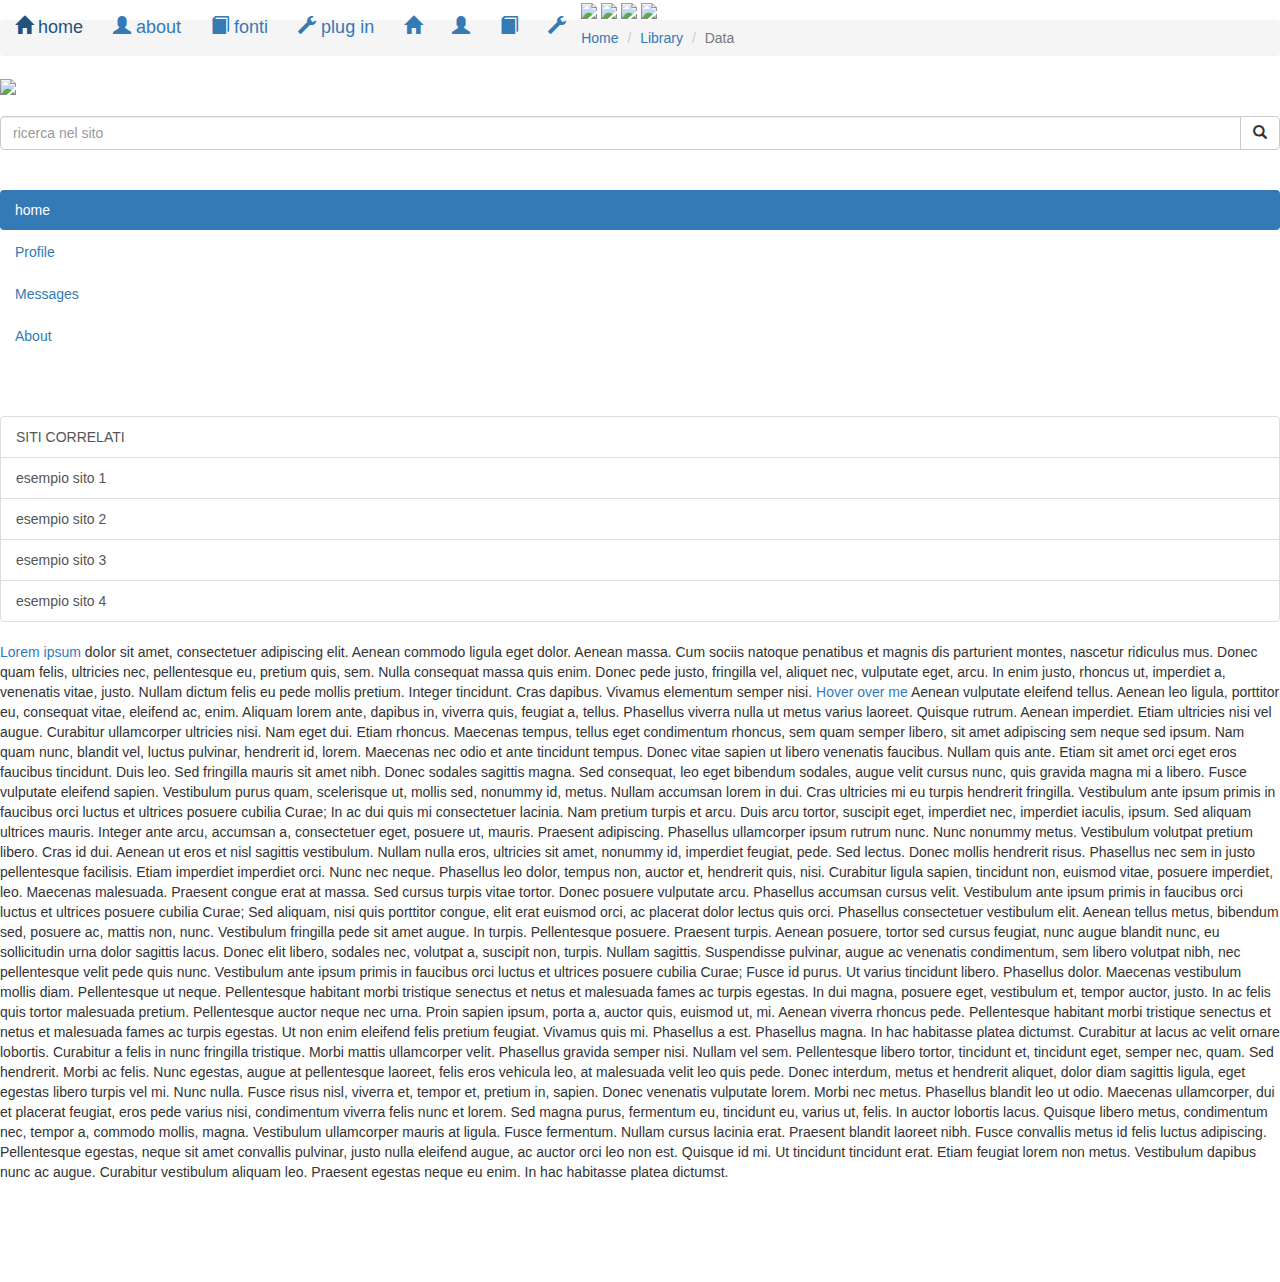
==== index.html @ 27c3dde7 "Create index.html" ====
<!DOCTYPE html>
<html lang="it"> <!--lingua impostata italiano-->
	<head>
		<meta charset="utf-8">
		<meta http-equiv="X-UA-Compatible" content="IE=edge">
		<meta name="viewport" content="width=device-width, initial-scale=1">
		<title>!!!inserire titolo!!!</title>

		<!-- Bootstrap -->
		<!--<link href="css/bootstrap.min.css" rel="stylesheet">-->
		
		  <link rel="stylesheet" href="http://maxcdn.bootstrapcdn.com/bootstrap/3.3.6/css/bootstrap.min.css">
  <script src="https://ajax.googleapis.com/ajax/libs/jquery/1.12.2/jquery.min.js"></script>
  <script src="http://maxcdn.bootstrapcdn.com/bootstrap/3.3.6/js/bootstrap.min.js"></script>
		
		
		<!--inserisco un nuovo foglio css creato da me-->
		<link href="css/nuovo_css.css" rel="stylesheet">
		
		<!--inserisco un nuovo fogio js creato da me-->
		<script type="text/javascript" src="js/nuovo_js.js"></script>

		<!-- HTML5 Shim and Respond.js IE8 support of HTML5 elements and media queries -->
		<!-- WARNING: Respond.js non funziona se guardate la pagina attraverso file:// -->
		<!--[if lt IE 9]>
		<script src="https://oss.maxcdn.com/libs/html5shiv/3.7.0/html5shiv.js"></script>
		<script src="https://oss.maxcdn.com/libs/respond.js/1.4.2/respond.min.js"></script>
		<![endif]-->
	</head>
	
	<body> <!-- onscroll="rendi_trasparente_navbar ()" !!!!!!!!!!!!!!!!!!!!!FUNZIONE DA CONTROLLARE!!!!!!!!!!!!!!!!!!!!!!!!!!--> 
		
		<!--INIZIO DEL DIV CENTRALE (div_principale)-->
		<div class="div_principale">
				
			<div class="barra_navigazione" >
				<a class="navbar-brand" href="index.html"><span class="glyphicon glyphicon-home"></span> home </a> <!-- //ho inserito all' inizio della navbar l' icona home, ho lasciato il tag <a> per linkare la home page su quel tasto//-->
				<a class="navbar-brand" href="index.html"><span class="glyphicon glyphicon-user"></span> about </a> <!-- //ho inserito all' inizio della navbar l' icona home, ho lasciato il tag <a> per linkare la home page su quel tasto//-->
				<a class="navbar-brand" href="index.html"><span class="glyphicon glyphicon-book"></span> fonti </a> <!-- //ho inserito all' inizio della navbar l' icona home, ho lasciato il tag <a> per linkare la home page su quel tasto//-->						
				<a class="navbar-brand" href="index.html"><span class="glyphicon glyphicon-wrench"></span> plug in </a>
			</div>

			<div class="barra_navigazione_mobile">
				<a class="navbar-brand" href="index.html"><span class="glyphicon glyphicon-home"></span>  </a> <!-- //ho inserito all' inizio della navbar l' icona home, ho lasciato il tag <a> per linkare la home page su quel tasto//-->
				<a class="navbar-brand" href="index.html"><span class="glyphicon glyphicon-user"></span>  </a> <!-- //ho inserito all' inizio della navbar l' icona home, ho lasciato il tag <a> per linkare la home page su quel tasto//-->
				<a class="navbar-brand" href="index.html"><span class="glyphicon glyphicon-book"></span>  </a> <!-- //ho inserito all' inizio della navbar l' icona home, ho lasciato il tag <a> per linkare la home page su quel tasto//-->						
				<a class="navbar-brand" href="index.html"><span class="glyphicon glyphicon-wrench"></span>  </a>
			</div>	
			
		
		
		
		
						
			<!--slider di foto che funge da copertina del sito-->		
			<div class="slider" id="slider">
				<img src="media/photo/foto_slider_1.jpg"/>
				<img src="media/photo/foto_slider_2.jpg"/>
				<img src="media/photo/foto_slider_3.jpg"/>
				<img src="media/photo/foto_slider_4.jpg"/>
			</div>
			<!--fine slider-->
		
		
			<!--"briciole di pane", indicano il percorso della pagina si cui si è-->
			<ol class="breadcrumb">
				<li><a href="#">Home</a></li>
				<li><a href="#">Library</a></li>
				<li class="active">Data</li>
			</ol>
		
		
		
			<!--inizio menù verticale-->
			<div class="div_menu_verticale" id="js:div_menu_verticale">
			
			
				<!--icona del menù che viene vista solo in mobile-->
				<div class="icona_menu_verticale_mobile">
					<a href="#"><img src="media/photo/mobile_menu_icon.png" id="js:mobile_menu_icon" OnClick="javascript:mostra_menu_verticale_mobile()"></a>
				</div>
				
				
				
				
							
				<!--inizio vero e proprio del menù verticale, è stato diviso con un sottodiv rispetto al div_menu_verticale per poter farlo sparire in mobile, per farlo riapparire cliccando l' icona del menù-->
				<div class="menu_verticale_mobile"  id="js:menu_verticale"> <!--fornisco un id per poter far sparire/apparire tutto il menù con javascript-->
					
					<ul class="nav nav-pills nav-stacked">
					
						
						<br>
						<!--inizio del box di ricerca interna al sito-->
						<form action="http://search.freefind.com/find.html" method="get" accept-charset="utf-8" target="_self">
							<input type="hidden" name="si" value="62781425">
							<input type="hidden" name="pid" value="r">
							<input type="hidden" name="n" value="0">
							<input type="hidden" name="_charset_" value="">
							<input type="hidden" name="bcd" value="&#247;">		
							<!--label di testo con pulsante incorporato-->
							<div class="input-group">
									<input type="text" class="form-control" name="query" placeholder="ricerca nel sito">
									<span class="input-group-btn">
										<button class="btn btn-default" type="submit"><span class="glyphicon glyphicon-search"></span></button>
									</span>
							</div>
						</form>
						<!-- fine del box di ricerca interna al sito -->
						
						<br>
						<br>
						
						<li class="active"><a href="index.html">home</a></li>
						<li><a href="#">Profile</a></li>
						<li><a href="#">Messages</a></li>
						<li><a href="#">About</a></li>
					</ul>
				</div>
				
				<br>
				<br>
				<br>
				
				
				
				
				
				
				<div class="list-group">
					<a class="list-group-item">SITI CORRELATI</a>
					<a href="#" class="list-group-item">esempio sito 1</a>
					<a href="#" class="list-group-item">esempio sito 2</a>
					<a href="#" class="list-group-item">esempio sito 3</a>
					<a href="#" class="list-group-item">esempio sito 4</a>
				</div>
				
				
				
				
				
				
				
				
				
				
			</div>
			
		
		
		
		
		
		
			<div class="div_testo" id="js:div_testo">
				  <a href="#" data-toggle="popover" title="Lorem ipsum" data-content="'Significato'" data-placement="top">Lorem ipsum </a> dolor sit amet, consectetuer adipiscing elit. Aenean commodo ligula eget dolor. Aenean massa. Cum sociis natoque penatibus et magnis dis parturient montes, nascetur ridiculus mus. Donec quam felis, ultricies nec, pellentesque eu, pretium quis, sem. Nulla consequat massa quis enim. Donec pede justo, fringilla vel, aliquet nec, vulputate eget, arcu. In enim justo, rhoncus ut, imperdiet a, venenatis vitae, justo. Nullam dictum felis eu pede mollis pretium. Integer tincidunt. Cras dapibus. Vivamus elementum semper nisi. <a href="#" data-toggle="tooltip" title="Some tooltip text!">Hover over me</a> Aenean vulputate eleifend tellus. Aenean leo ligula, porttitor eu, consequat vitae, eleifend ac, enim. Aliquam lorem ante, dapibus in, viverra quis, feugiat a, tellus. Phasellus viverra nulla ut metus varius laoreet. Quisque rutrum. Aenean imperdiet. Etiam ultricies nisi vel augue. Curabitur ullamcorper ultricies nisi. Nam eget dui. Etiam rhoncus. Maecenas tempus, tellus eget condimentum rhoncus, sem quam semper libero, sit amet adipiscing sem neque sed ipsum. Nam quam nunc, blandit vel, luctus pulvinar, hendrerit id, lorem. Maecenas nec odio et ante tincidunt tempus. Donec vitae sapien ut libero venenatis faucibus. Nullam quis ante. Etiam sit amet orci eget eros faucibus tincidunt. Duis leo. Sed fringilla mauris sit amet nibh. Donec sodales sagittis magna. Sed consequat, leo eget bibendum sodales, augue velit cursus nunc, quis gravida magna mi a libero. Fusce vulputate eleifend sapien. Vestibulum purus quam, scelerisque ut, mollis sed, nonummy id, metus. Nullam accumsan lorem in dui. Cras ultricies mi eu turpis hendrerit fringilla. Vestibulum ante ipsum primis in faucibus orci luctus et ultrices posuere cubilia Curae; In ac dui quis mi consectetuer lacinia. Nam pretium turpis et arcu. Duis arcu tortor, suscipit eget, imperdiet nec, imperdiet iaculis, ipsum. Sed aliquam ultrices mauris. Integer ante arcu, accumsan a, consectetuer eget, posuere ut, mauris. Praesent adipiscing. Phasellus ullamcorper ipsum rutrum nunc. Nunc nonummy metus. Vestibulum volutpat pretium libero. Cras id dui. Aenean ut eros et nisl sagittis vestibulum. Nullam nulla eros, ultricies sit amet, nonummy id, imperdiet feugiat, pede. Sed lectus. Donec mollis hendrerit risus. Phasellus nec sem in justo pellentesque facilisis. Etiam imperdiet imperdiet orci. Nunc nec neque. Phasellus leo dolor, tempus non, auctor et, hendrerit quis, nisi. Curabitur ligula sapien, tincidunt non, euismod vitae, posuere imperdiet, leo. Maecenas malesuada. Praesent congue erat at massa. Sed cursus turpis vitae tortor. Donec posuere vulputate arcu. Phasellus accumsan cursus velit. Vestibulum ante ipsum primis in faucibus orci luctus et ultrices posuere cubilia Curae; Sed aliquam, nisi quis porttitor congue, elit erat euismod orci, ac placerat dolor lectus quis orci. Phasellus consectetuer vestibulum elit. Aenean tellus metus, bibendum sed, posuere ac, mattis non, nunc. Vestibulum fringilla pede sit amet augue. In turpis. Pellentesque posuere. Praesent turpis. Aenean posuere, tortor sed cursus feugiat, nunc augue blandit nunc, eu sollicitudin urna dolor sagittis lacus. Donec elit libero, sodales nec, volutpat a, suscipit non, turpis. Nullam sagittis. Suspendisse pulvinar, augue ac venenatis condimentum, sem libero volutpat nibh, nec pellentesque velit pede quis nunc. Vestibulum ante ipsum primis in faucibus orci luctus et ultrices posuere cubilia Curae; Fusce id purus. Ut varius tincidunt libero. Phasellus dolor. Maecenas vestibulum mollis diam. Pellentesque ut neque. Pellentesque habitant morbi tristique senectus et netus et malesuada fames ac turpis egestas. In dui magna, posuere eget, vestibulum et, tempor auctor, justo. In ac felis quis tortor malesuada pretium. Pellentesque auctor neque nec urna. Proin sapien ipsum, porta a, auctor quis, euismod ut, mi. Aenean viverra rhoncus pede. Pellentesque habitant morbi tristique senectus et netus et malesuada fames ac turpis egestas. Ut non enim eleifend felis pretium feugiat. Vivamus quis mi. Phasellus a est. Phasellus magna. In hac habitasse platea dictumst. Curabitur at lacus ac velit ornare lobortis. Curabitur a felis in nunc fringilla tristique. Morbi mattis ullamcorper velit. Phasellus gravida semper nisi. Nullam vel sem. Pellentesque libero tortor, tincidunt et, tincidunt eget, semper nec, quam. Sed hendrerit. Morbi ac felis. Nunc egestas, augue at pellentesque laoreet, felis eros vehicula leo, at malesuada velit leo quis pede. Donec interdum, metus et hendrerit aliquet, dolor diam sagittis ligula, eget egestas libero turpis vel mi. Nunc nulla. Fusce risus nisl, viverra et, tempor et, pretium in, sapien. Donec venenatis vulputate lorem. Morbi nec metus. Phasellus blandit leo ut odio. Maecenas ullamcorper, dui et placerat feugiat, eros pede varius nisi, condimentum viverra felis nunc et lorem. Sed magna purus, fermentum eu, tincidunt eu, varius ut, felis. In auctor lobortis lacus. Quisque libero metus, condimentum nec, tempor a, commodo mollis, magna. Vestibulum ullamcorper mauris at ligula. Fusce fermentum. Nullam cursus lacinia erat. Praesent blandit laoreet nibh. Fusce convallis metus id felis luctus adipiscing. Pellentesque egestas, neque sit amet convallis pulvinar, justo nulla eleifend augue, ac auctor orci leo non est. Quisque id mi. Ut tincidunt tincidunt erat. Etiam feugiat lorem non metus. Vestibulum dapibus nunc ac augue. Curabitur vestibulum aliquam leo. Praesent egestas neque eu enim. In hac habitasse platea dictumst. 
			
			
			
			
			
			
			
			
			</div>
			<br>
			<br>
			<br>
			<br>
			<br>
			
		
			<div class="div_interno_acapo"></div>

		
		
	
		</div>

		

		
		
		<script>
			$(document).ready(function(){
				$('[data-toggle="tooltip"]').tooltip();
			});
			$(function () {
				$('[data-toggle="popover"]').popover()
			})
		</script>	
		<!-- jQuery (necessario per i plugin Javascript di Bootstrap) -->
		<script src="https://ajax.googleapis.com/ajax/libs/jquery/1.12.2/jquery.min.js"></script>
		<!-- Includi tutti i plugin compilati (sotto), o includi solo i file individuali necessari -->
		<script src="js/bootstrap.min.js"></script>
		
	</body>
</html>
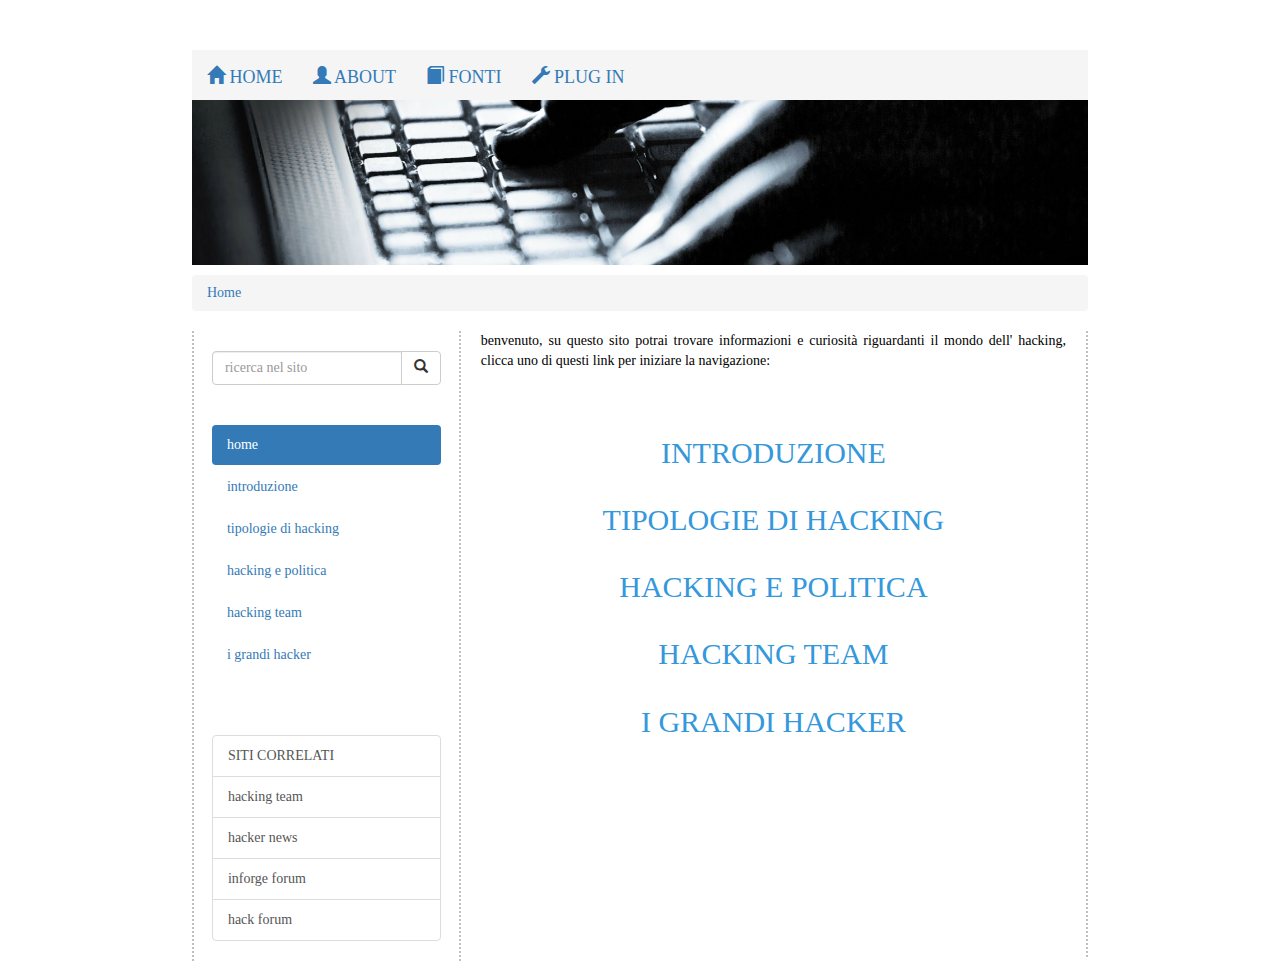
==== commit 5d975100: "Add files via upload" ====
--- a/index.html
+++ b/index.html
@@ -1,198 +1,232 @@
-<!DOCTYPE html>
-<html lang="it"> <!--lingua impostata italiano-->
-	<head>
-		<meta charset="utf-8">
-		<meta http-equiv="X-UA-Compatible" content="IE=edge">
-		<meta name="viewport" content="width=device-width, initial-scale=1">
-		<title>!!!inserire titolo!!!</title>
-
-		<!-- Bootstrap -->
-		<!--<link href="css/bootstrap.min.css" rel="stylesheet">-->
-		
-		  <link rel="stylesheet" href="http://maxcdn.bootstrapcdn.com/bootstrap/3.3.6/css/bootstrap.min.css">
-  <script src="https://ajax.googleapis.com/ajax/libs/jquery/1.12.2/jquery.min.js"></script>
-  <script src="http://maxcdn.bootstrapcdn.com/bootstrap/3.3.6/js/bootstrap.min.js"></script>
-		
-		
-		<!--inserisco un nuovo foglio css creato da me-->
-		<link href="css/nuovo_css.css" rel="stylesheet">
-		
-		<!--inserisco un nuovo fogio js creato da me-->
-		<script type="text/javascript" src="js/nuovo_js.js"></script>
-
-		<!-- HTML5 Shim and Respond.js IE8 support of HTML5 elements and media queries -->
-		<!-- WARNING: Respond.js non funziona se guardate la pagina attraverso file:// -->
-		<!--[if lt IE 9]>
-		<script src="https://oss.maxcdn.com/libs/html5shiv/3.7.0/html5shiv.js"></script>
-		<script src="https://oss.maxcdn.com/libs/respond.js/1.4.2/respond.min.js"></script>
-		<![endif]-->
-	</head>
-	
-	<body> <!-- onscroll="rendi_trasparente_navbar ()" !!!!!!!!!!!!!!!!!!!!!FUNZIONE DA CONTROLLARE!!!!!!!!!!!!!!!!!!!!!!!!!!--> 
-		
-		<!--INIZIO DEL DIV CENTRALE (div_principale)-->
-		<div class="div_principale">
-				
-			<div class="barra_navigazione" >
-				<a class="navbar-brand" href="index.html"><span class="glyphicon glyphicon-home"></span> home </a> <!-- //ho inserito all' inizio della navbar l' icona home, ho lasciato il tag <a> per linkare la home page su quel tasto//-->
-				<a class="navbar-brand" href="index.html"><span class="glyphicon glyphicon-user"></span> about </a> <!-- //ho inserito all' inizio della navbar l' icona home, ho lasciato il tag <a> per linkare la home page su quel tasto//-->
-				<a class="navbar-brand" href="index.html"><span class="glyphicon glyphicon-book"></span> fonti </a> <!-- //ho inserito all' inizio della navbar l' icona home, ho lasciato il tag <a> per linkare la home page su quel tasto//-->						
-				<a class="navbar-brand" href="index.html"><span class="glyphicon glyphicon-wrench"></span> plug in </a>
-			</div>
-
-			<div class="barra_navigazione_mobile">
-				<a class="navbar-brand" href="index.html"><span class="glyphicon glyphicon-home"></span>  </a> <!-- //ho inserito all' inizio della navbar l' icona home, ho lasciato il tag <a> per linkare la home page su quel tasto//-->
-				<a class="navbar-brand" href="index.html"><span class="glyphicon glyphicon-user"></span>  </a> <!-- //ho inserito all' inizio della navbar l' icona home, ho lasciato il tag <a> per linkare la home page su quel tasto//-->
-				<a class="navbar-brand" href="index.html"><span class="glyphicon glyphicon-book"></span>  </a> <!-- //ho inserito all' inizio della navbar l' icona home, ho lasciato il tag <a> per linkare la home page su quel tasto//-->						
-				<a class="navbar-brand" href="index.html"><span class="glyphicon glyphicon-wrench"></span>  </a>
-			</div>	
-			
-		
-		
-		
-		
-						
-			<!--slider di foto che funge da copertina del sito-->		
-			<div class="slider" id="slider">
-				<img src="media/photo/foto_slider_1.jpg"/>
-				<img src="media/photo/foto_slider_2.jpg"/>
-				<img src="media/photo/foto_slider_3.jpg"/>
-				<img src="media/photo/foto_slider_4.jpg"/>
-			</div>
-			<!--fine slider-->
-		
-		
-			<!--"briciole di pane", indicano il percorso della pagina si cui si è-->
-			<ol class="breadcrumb">
-				<li><a href="#">Home</a></li>
-				<li><a href="#">Library</a></li>
-				<li class="active">Data</li>
-			</ol>
-		
-		
-		
-			<!--inizio menù verticale-->
-			<div class="div_menu_verticale" id="js:div_menu_verticale">
-			
-			
-				<!--icona del menù che viene vista solo in mobile-->
-				<div class="icona_menu_verticale_mobile">
-					<a href="#"><img src="media/photo/mobile_menu_icon.png" id="js:mobile_menu_icon" OnClick="javascript:mostra_menu_verticale_mobile()"></a>
-				</div>
-				
-				
-				
-				
-							
-				<!--inizio vero e proprio del menù verticale, è stato diviso con un sottodiv rispetto al div_menu_verticale per poter farlo sparire in mobile, per farlo riapparire cliccando l' icona del menù-->
-				<div class="menu_verticale_mobile"  id="js:menu_verticale"> <!--fornisco un id per poter far sparire/apparire tutto il menù con javascript-->
-					
-					<ul class="nav nav-pills nav-stacked">
-					
-						
-						<br>
-						<!--inizio del box di ricerca interna al sito-->
-						<form action="http://search.freefind.com/find.html" method="get" accept-charset="utf-8" target="_self">
-							<input type="hidden" name="si" value="62781425">
-							<input type="hidden" name="pid" value="r">
-							<input type="hidden" name="n" value="0">
-							<input type="hidden" name="_charset_" value="">
-							<input type="hidden" name="bcd" value="&#247;">		
-							<!--label di testo con pulsante incorporato-->
-							<div class="input-group">
-									<input type="text" class="form-control" name="query" placeholder="ricerca nel sito">
-									<span class="input-group-btn">
-										<button class="btn btn-default" type="submit"><span class="glyphicon glyphicon-search"></span></button>
-									</span>
-							</div>
-						</form>
-						<!-- fine del box di ricerca interna al sito -->
-						
-						<br>
-						<br>
-						
-						<li class="active"><a href="index.html">home</a></li>
-						<li><a href="#">Profile</a></li>
-						<li><a href="#">Messages</a></li>
-						<li><a href="#">About</a></li>
-					</ul>
-				</div>
-				
-				<br>
-				<br>
-				<br>
-				
-				
-				
-				
-				
-				
-				<div class="list-group">
-					<a class="list-group-item">SITI CORRELATI</a>
-					<a href="#" class="list-group-item">esempio sito 1</a>
-					<a href="#" class="list-group-item">esempio sito 2</a>
-					<a href="#" class="list-group-item">esempio sito 3</a>
-					<a href="#" class="list-group-item">esempio sito 4</a>
-				</div>
-				
-				
-				
-				
-				
-				
-				
-				
-				
-				
-			</div>
-			
-		
-		
-		
-		
-		
-		
-			<div class="div_testo" id="js:div_testo">
-				  <a href="#" data-toggle="popover" title="Lorem ipsum" data-content="'Significato'" data-placement="top">Lorem ipsum </a> dolor sit amet, consectetuer adipiscing elit. Aenean commodo ligula eget dolor. Aenean massa. Cum sociis natoque penatibus et magnis dis parturient montes, nascetur ridiculus mus. Donec quam felis, ultricies nec, pellentesque eu, pretium quis, sem. Nulla consequat massa quis enim. Donec pede justo, fringilla vel, aliquet nec, vulputate eget, arcu. In enim justo, rhoncus ut, imperdiet a, venenatis vitae, justo. Nullam dictum felis eu pede mollis pretium. Integer tincidunt. Cras dapibus. Vivamus elementum semper nisi. <a href="#" data-toggle="tooltip" title="Some tooltip text!">Hover over me</a> Aenean vulputate eleifend tellus. Aenean leo ligula, porttitor eu, consequat vitae, eleifend ac, enim. Aliquam lorem ante, dapibus in, viverra quis, feugiat a, tellus. Phasellus viverra nulla ut metus varius laoreet. Quisque rutrum. Aenean imperdiet. Etiam ultricies nisi vel augue. Curabitur ullamcorper ultricies nisi. Nam eget dui. Etiam rhoncus. Maecenas tempus, tellus eget condimentum rhoncus, sem quam semper libero, sit amet adipiscing sem neque sed ipsum. Nam quam nunc, blandit vel, luctus pulvinar, hendrerit id, lorem. Maecenas nec odio et ante tincidunt tempus. Donec vitae sapien ut libero venenatis faucibus. Nullam quis ante. Etiam sit amet orci eget eros faucibus tincidunt. Duis leo. Sed fringilla mauris sit amet nibh. Donec sodales sagittis magna. Sed consequat, leo eget bibendum sodales, augue velit cursus nunc, quis gravida magna mi a libero. Fusce vulputate eleifend sapien. Vestibulum purus quam, scelerisque ut, mollis sed, nonummy id, metus. Nullam accumsan lorem in dui. Cras ultricies mi eu turpis hendrerit fringilla. Vestibulum ante ipsum primis in faucibus orci luctus et ultrices posuere cubilia Curae; In ac dui quis mi consectetuer lacinia. Nam pretium turpis et arcu. Duis arcu tortor, suscipit eget, imperdiet nec, imperdiet iaculis, ipsum. Sed aliquam ultrices mauris. Integer ante arcu, accumsan a, consectetuer eget, posuere ut, mauris. Praesent adipiscing. Phasellus ullamcorper ipsum rutrum nunc. Nunc nonummy metus. Vestibulum volutpat pretium libero. Cras id dui. Aenean ut eros et nisl sagittis vestibulum. Nullam nulla eros, ultricies sit amet, nonummy id, imperdiet feugiat, pede. Sed lectus. Donec mollis hendrerit risus. Phasellus nec sem in justo pellentesque facilisis. Etiam imperdiet imperdiet orci. Nunc nec neque. Phasellus leo dolor, tempus non, auctor et, hendrerit quis, nisi. Curabitur ligula sapien, tincidunt non, euismod vitae, posuere imperdiet, leo. Maecenas malesuada. Praesent congue erat at massa. Sed cursus turpis vitae tortor. Donec posuere vulputate arcu. Phasellus accumsan cursus velit. Vestibulum ante ipsum primis in faucibus orci luctus et ultrices posuere cubilia Curae; Sed aliquam, nisi quis porttitor congue, elit erat euismod orci, ac placerat dolor lectus quis orci. Phasellus consectetuer vestibulum elit. Aenean tellus metus, bibendum sed, posuere ac, mattis non, nunc. Vestibulum fringilla pede sit amet augue. In turpis. Pellentesque posuere. Praesent turpis. Aenean posuere, tortor sed cursus feugiat, nunc augue blandit nunc, eu sollicitudin urna dolor sagittis lacus. Donec elit libero, sodales nec, volutpat a, suscipit non, turpis. Nullam sagittis. Suspendisse pulvinar, augue ac venenatis condimentum, sem libero volutpat nibh, nec pellentesque velit pede quis nunc. Vestibulum ante ipsum primis in faucibus orci luctus et ultrices posuere cubilia Curae; Fusce id purus. Ut varius tincidunt libero. Phasellus dolor. Maecenas vestibulum mollis diam. Pellentesque ut neque. Pellentesque habitant morbi tristique senectus et netus et malesuada fames ac turpis egestas. In dui magna, posuere eget, vestibulum et, tempor auctor, justo. In ac felis quis tortor malesuada pretium. Pellentesque auctor neque nec urna. Proin sapien ipsum, porta a, auctor quis, euismod ut, mi. Aenean viverra rhoncus pede. Pellentesque habitant morbi tristique senectus et netus et malesuada fames ac turpis egestas. Ut non enim eleifend felis pretium feugiat. Vivamus quis mi. Phasellus a est. Phasellus magna. In hac habitasse platea dictumst. Curabitur at lacus ac velit ornare lobortis. Curabitur a felis in nunc fringilla tristique. Morbi mattis ullamcorper velit. Phasellus gravida semper nisi. Nullam vel sem. Pellentesque libero tortor, tincidunt et, tincidunt eget, semper nec, quam. Sed hendrerit. Morbi ac felis. Nunc egestas, augue at pellentesque laoreet, felis eros vehicula leo, at malesuada velit leo quis pede. Donec interdum, metus et hendrerit aliquet, dolor diam sagittis ligula, eget egestas libero turpis vel mi. Nunc nulla. Fusce risus nisl, viverra et, tempor et, pretium in, sapien. Donec venenatis vulputate lorem. Morbi nec metus. Phasellus blandit leo ut odio. Maecenas ullamcorper, dui et placerat feugiat, eros pede varius nisi, condimentum viverra felis nunc et lorem. Sed magna purus, fermentum eu, tincidunt eu, varius ut, felis. In auctor lobortis lacus. Quisque libero metus, condimentum nec, tempor a, commodo mollis, magna. Vestibulum ullamcorper mauris at ligula. Fusce fermentum. Nullam cursus lacinia erat. Praesent blandit laoreet nibh. Fusce convallis metus id felis luctus adipiscing. Pellentesque egestas, neque sit amet convallis pulvinar, justo nulla eleifend augue, ac auctor orci leo non est. Quisque id mi. Ut tincidunt tincidunt erat. Etiam feugiat lorem non metus. Vestibulum dapibus nunc ac augue. Curabitur vestibulum aliquam leo. Praesent egestas neque eu enim. In hac habitasse platea dictumst. 
-			
-			
-			
-			
-			
-			
-			
-			
-			</div>
-			<br>
-			<br>
-			<br>
-			<br>
-			<br>
-			
-		
-			<div class="div_interno_acapo"></div>
-
-		
-		
-	
-		</div>
-
-		
-
-		
-		
-		<script>
-			$(document).ready(function(){
-				$('[data-toggle="tooltip"]').tooltip();
-			});
-			$(function () {
-				$('[data-toggle="popover"]').popover()
-			})
-		</script>	
-		<!-- jQuery (necessario per i plugin Javascript di Bootstrap) -->
-		<script src="https://ajax.googleapis.com/ajax/libs/jquery/1.12.2/jquery.min.js"></script>
-		<!-- Includi tutti i plugin compilati (sotto), o includi solo i file individuali necessari -->
-		<script src="js/bootstrap.min.js"></script>
-		
-	</body>
-</html>
+<!DOCTYPE html>
+<html lang="it"> <!--lingua impostata italiano-->
+	<head>
+		<meta charset="utf-8">
+		<meta http-equiv="X-UA-Compatible" content="IE=edge">
+		<meta name="viewport" content="width=device-width, initial-scale=1">
+		<title>HOME</title>
+
+		<!-- Bootstrap -->
+		<link href="bootstrap.min.css" rel="stylesheet">
+		
+		<link rel="stylesheet" href="http://maxcdn.bootstrapcdn.com/bootstrap/3.3.6/css/bootstrap.min.css">
+		<script src="https://ajax.googleapis.com/ajax/libs/jquery/1.12.2/jquery.min.js"></script>
+		<script src="http://maxcdn.bootstrapcdn.com/bootstrap/3.3.6/js/bootstrap.min.js"></script>
+		
+		
+		<!--inserisco un nuovo foglio css creato da me--><!--
+		<link href="css/nuovo_css.css" rel="stylesheet">-->
+		
+		<link href="css2.css" rel="stylesheet">
+		
+		
+		<!--inserisco un nuovo fogio js creato da me--><!--
+		<script type="text/javascript" src="js/nuovo_js.js"></script>-->
+		
+		<script type="text/javascript" src="js2.js"></script>		
+
+		<!-- HTML5 Shim and Respond.js IE8 support of HTML5 elements and media queries -->
+		<!-- WARNING: Respond.js non funziona se guardate la pagina attraverso file:// -->
+		<!--[if lt IE 9]>
+		<script src="https://oss.maxcdn.com/libs/html5shiv/3.7.0/html5shiv.js"></script>
+		<script src="https://oss.maxcdn.com/libs/respond.js/1.4.2/respond.min.js"></script>
+		<![endif]-->
+	</head>
+	
+	<body> 
+		
+		<!--INIZIO DEL DIV CENTRALE (div_principale)-->
+		<div class="div_principale">
+				
+<!--			<div class="barra_navigazione">
+				<a class="navbar-brand" href="index.html"><span class="glyphicon glyphicon-home"></span> home </a> 
+				<a class="navbar-brand" href="index.html"><span class="glyphicon glyphicon-user"></span> about </a> 
+				<a class="navbar-brand" href="index.html"><span class="glyphicon glyphicon-book"></span> fonti </a> 					
+				<a class="navbar-brand" href="index.html"><span class="glyphicon glyphicon-wrench"></span> plug in </a>
+			</div>
+-->
+			<div class="barra_navigazione_mobile">
+				<span class="navbar-brand"><a class="icona_menu_verticale_mobile"><img src="mobile_menu_icon.png" id="js:mobile_menu_icon" OnClick="javascript:mostra_menu_verticale_mobile()"></a><div  id="js:mobile_menu_icon_close" class="div_mobile_menu_icon_close"><a class="icona_menu_verticale_mobile_close"><img src="mobile_menu_icon_close.png" OnClick="javascript:nascondi_menu_verticale_mobile()"></a></div></span>
+				<!--<div id="a" class="a"><span class="navbar-brand"><a class="icona_menu_verticale_mobile_close"><img src="media/photo/mobile_menu_icon_close.png" id="js:mobile_menu_icon_close" ></a></span></div>-->
+				<a class="navbar-brand" href="index.html"><span class="glyphicon glyphicon-home"></span>  </a> 
+				<a class="navbar-brand" href="about.html"><span class="glyphicon glyphicon-user"></span>  </a> 
+				<a class="navbar-brand" href="fonti.html"><span class="glyphicon glyphicon-book"></span>  </a> 						
+				<a class="navbar-brand" href="plug_in.html"><span class="glyphicon glyphicon-wrench"></span>  </a>
+			</div>	
+
+			
+			<div class="barra_navigazione">
+				<a class="navbar-brand" href="index.html"><span class="glyphicon glyphicon-home"></span> home </a> 
+				<a class="navbar-brand" href="about.html"><span class="glyphicon glyphicon-user"></span> about </a> 
+				<a class="navbar-brand" href="fonti.html"><span class="glyphicon glyphicon-book"></span> fonti </a> 					
+				<a class="navbar-brand" href="plug_in.html"><span class="glyphicon glyphicon-wrench"></span> plug in </a>			
+			</div>
+
+
+		
+		
+		
+			<div class="div_slider_foto" id="js:div_slider_foto">			
+				<!--slider di foto che funge da copertina del sito-->		
+				<div class="slider" id="slider">
+					<img src="foto_slider_1.jpg"/>
+					<img src="foto_slider_2.jpg"/>
+					<img src="foto_slider_3.jpg"/>
+					<img src="foto_slider_4.jpg"/>
+				</div>
+				<!--fine slider-->
+			</div>
+		
+			<div class="spaziatura_mobile">
+				<br>
+				<br>
+				<br>
+			</div>	
+		
+			<!--"briciole di pane", indicano il percorso della pagina si cui si �-->
+			<ol class="breadcrumb">
+				<li><a href="index.html">Home</a></li>
+			</ol>
+		
+		
+		
+			<!--inizio men� verticale-->
+			<div class="div_menu_verticale" id="js:div_menu_verticale">
+			
+			
+				<!--icona del men� che viene vista solo in mobile
+				<div class="icona_menu_verticale_mobile">
+					<a href="#"><img src="media/photo/Menu-64.png" id="js:mobile_menu_icon" OnClick="javascript:mostra_menu_verticale_mobile()"></a>
+				</div>
+				
+				-->
+				
+				
+							
+				<!--inizio vero e proprio del men� verticale, � stato diviso con un sottodiv rispetto al div_menu_verticale per poter farlo sparire in mobile, per farlo riapparire cliccando l' icona del men�-->
+				<div class="menu_verticale_mobile"  id="js:menu_verticale"> <!--fornisco un id per poter far sparire/apparire tutto il men� con javascript-->
+					
+					<ul class="nav nav-pills nav-stacked">
+					
+						
+						<br>
+						<!--inizio del box di ricerca interna al sito-->
+						<form action="http://search.freefind.com/find.html" method="get" accept-charset="utf-8" target="_self">
+							<input type="hidden" name="si" value="62781425">
+							<input type="hidden" name="pid" value="r">
+							<input type="hidden" name="n" value="0">
+							<input type="hidden" name="_charset_" value="">
+							<input type="hidden" name="bcd" value="&#247;">		
+							<!--label di testo con pulsante incorporato-->
+							<div class="input-group">
+									<input type="text" class="form-control" name="query" placeholder="ricerca nel sito">
+									<span class="input-group-btn">
+										<button class="btn btn-default" type="submit"><span class="glyphicon glyphicon-search"></span></button>
+									</span>
+							</div>
+						</form>
+						<!-- fine del box di ricerca interna al sito -->
+						
+						<br>
+						<br>
+
+						<li class="active"><a href="index.html">home</a></li>
+						<li><a href="introduzione.html">introduzione</a></li>
+						<li><a href="tipologie.html">tipologie di hacking</a></li>
+						<li><a href="politica.html">hacking e politica</a></li>
+						<li><a href="hacking_team.html">hacking team</a></li>
+						<li><a href="grandi_hacker.html">i grandi hacker</a></li>
+					</ul>
+				
+					<br>
+					<br>
+					<br>				
+				</div>
+
+				
+				
+				
+				
+				
+				
+			 	<div class="list-group" id="js:elenco_siti_consigliati">
+					<a class="list-group-item">SITI CORRELATI</a>
+					<a href="http://www.hackingteam.it/" class="list-group-item">hacking team</a>
+					<a href="http://thehackernews.com/" class="list-group-item">hacker news</a>
+					<a href="https://www.inforge.net/xi/" class="list-group-item">inforge forum</a>
+					<a href="http://hackforums.net/" class="list-group-item">hack forum</a>
+				</div> 
+				
+					
+				
+			</div>
+			
+		
+		
+		<!--
+			<br>
+			<br>-->
+			
+
+			
+				<div class="div_testo" id="js:div_testo">					
+					<p>benvenuto, su questo sito potrai trovare informazioni e curiosit&agrave riguardanti il mondo dell' hacking, clicca uno di questi link per iniziare la navigazione:</p>
+					<br>
+					<br>
+					<p class="titolo"><a href="introduzione.html" class="link_home">introduzione</a><br></p>
+					<p class="titolo"><a href="tipologie.html" class="link_home">tipologie di hacking</a><br></p>
+					<p class="titolo"><a href="politica.html" class="link_home">hacking e politica</a><br></p>
+					<p class="titolo"><a href="hacking_team.html" class="link_home">hacking team</a><br></p>
+					<p class="titolo"><a href="grandi_hacker.html" class="link_home">i grandi hacker</a><br></p>
+				
+				<br>
+				<br>
+				<br>
+				<br>
+				<br>
+				<br>
+				<br>
+				<br>
+				<br>
+				<br>
+			
+			
+			
+			
+			
+			
+			</div>			
+			
+			
+			
+			
+		</div>
+			
+			
+		
+			<div class="div_interno_acapo"></div>
+
+		
+		
+	
+		
+
+		
+
+		
+		
+		<script>
+			$(document).ready(function(){
+				$('[data-toggle="tooltip"]').tooltip();
+			});
+			$(function () {
+				$('[data-toggle="popover"]').popover()
+			})
+		</script>	
+		<!-- jQuery (necessario per i plugin Javascript di Bootstrap) -->
+		<script src="https://ajax.googleapis.com/ajax/libs/jquery/1.12.2/jquery.min.js"></script>
+		<!-- Includi tutti i plugin compilati (sotto), o includi solo i file individuali necessari -->
+		<script src="bootstrap.min.js"></script>
+		
+	</body>
+</html>
--- a/css2.css
+++ b/css2.css
@@ -0,0 +1,737 @@
+/*stile del body*/
+body {
+	background-color: #ffffff;
+	font-family: trebuchet MS;
+	color: #000000; /*colore del testo*/
+/*	background-image: url(EDM_background.jpg); 
+	background-repeat: repeat; */
+	margin-top: 0;
+/*	margin-left: 200;
+	margin-right: 200;*/
+	margin-bottom: 0;
+	text-align: center;
+	}
+
+a {
+	outline:none !important;
+	text-decoration: none !important;
+}	
+	
+
+	
+/*stile class del div principale (grande rettangolo centrale che include tutto, tranne i due bordi esterni)*/
+.div_principale {
+	position: absolute;
+	margin-right: 15%;
+	margin-left: 15%;
+	background-color: #ffffff;
+	/*min-width: 948px;*/
+	text-align: justify;	
+	/*margin-left: 15%;*/
+	/*margin-right: 15%;*/
+	margin-top: 0px;
+	margin-bottom: 0px; /*!!!!!!!!!!!!!!!!!MARGINI DA SISTEMARE!!!!!!!!!!!!!!!!*/
+	padding-left: 0px;
+	padding-right: 0px;
+}
+@media (max-width: /*768px (dove cambia la navbar)*/ 948px) {
+	.div_principale{
+		margin-left: 0%;
+		margin-right:0%;
+		min-width: 100%;
+	}	
+}	
+	
+
+
+/*stile class del div di sinistra. è contenuto nel div_principale e contiene un menù verticale !!!!!!!!!aggiungere!!!!!!!!!!*/ 	
+.div_menu_verticale {
+	background-color: #ffffff;
+	color: #000000;
+	float: left; 
+	display: block; 
+	width: 30%; 
+	height: 100%;
+	border-left: 2px dotted #c0c0c0;
+	border-right: 2px dotted #c0c0c0;
+	text-align: left;
+	padding-left: 2%;
+	padding-right: 2%;
+	
+	}
+@media (max-width: 768px) {
+	.div_menu_verticale	{
+		width:15%;
+		display:none;
+		text-align: center;
+		padding-left: 1%;
+		padding-right: 1%;
+		border-right: none; 
+		border-left: none;	
+	}	
+}
+
+
+
+.menu_verticale_mobile {
+	display:inline;
+	
+}
+@media (max-width: 768px) {
+	.menu_verticale_mobile	{
+		display:none;
+	}	
+}
+
+
+
+
+/*icona con le tre stanghette che appare solo quando sparisce il menù verticale del div_interno1, questa icona permette di aprirlo*/
+.icona_menu_verticale_mobile{
+	width: 20px;
+	height: 20px;
+	line-height: 20px;
+ 	display: none; 
+/*	margin-left:10%;
+	margin-right:10%;*/
+}
+.icona_menu_verticale_mobile img{
+	/*width: 20px;
+	height: auto;*/
+	width: 20px;
+	height: 20px;
+	line-height: 20px;
+}
+@media (max-width: 768px) {
+	.icona_menu_verticale_mobile{
+		display: inline;
+	}	
+}
+
+/*icona con le due stanghette che fa chiudere il menù verticale del div_interno1*/
+.icona_menu_verticale_mobile_close{
+	width: 20px;
+	height: 20px;
+	line-height: 20px;
+ 	display: inline; 
+/*	margin-left:10%;
+	margin-right:10%;*/
+}
+.icona_menu_verticale_mobile_close img{
+	/*width: 20px;
+	height: auto;*/
+	width: 20px;
+	height: 20px;
+	line-height: 20px;
+}/*
+@media (max-width: 768px) {
+	.icona_menu_verticale_mobile_close{
+		display: none;
+	}	
+}
+*/
+
+.div_mobile_menu_icon_close{
+	display: none;
+}
+
+
+
+	
+/*stile class del div di destra, è contenuto nel div_principale ed è affiancato al div_interno1... questo div contiene il testo principale*/	
+.div_testo {
+	background-color: #ffffff;
+	color: #00000;
+	float:left; 
+	display:block; 
+	width:70%; 
+	padding-left: 20px;
+	padding-right: 20px; 
+	border-right: 2px dotted #c0c0c0; 
+	/*border-left: 2px dotted #c0c0c0; 	*/
+	}
+@media (max-width: 768px) {
+	.div_testo	{
+		width:100%;
+		border-right: none;
+	}	
+}	
+
+.titolo {
+	color: #2980b9;
+	font-size: 40px;
+	text-transform: uppercase;
+	text-align: center;
+	}
+	
+	
+.sottotitolo{
+	font-size:20px;
+	color:#3498db;
+	font-style:italic;
+	}
+	
+	
+	
+
+
+
+
+	
+
+/*stile class del div invisibile che si deve mettere di fianco a due o più div affiancati per mandare a capo il div successivo*/
+.div_interno_acapo {
+	clear:both;
+}	
+	
+	
+	
+	
+	
+	
+	
+	
+	
+	
+	
+	
+	
+	
+	
+	
+	
+	
+	
+	
+	
+	
+	
+	
+	
+	
+.slider {
+	/*border: 1px solid #000;*/
+	overflow: hidden;
+	margin: 50px auto 10px;
+	/*width: 948px 100%;*/
+	/*height: 236px;*/
+	width: 100%;
+	padding: 12%; /* TROVATO METODO SU INTERNET, NON SI SPIEGA PERCHE' METTENDO PADDING: 12% FUNZIONI IL FATTO DI MANTENERE LE PROOPOORZIONI DEL DIV CONTENENTE LO SLIDER DI IMMAGINI, LA PERCENTUALE NON CENTRA CON NIENTE... A VOLTE E' MEGLIO NON FARSI TROPPE DOMANDE*/
+	box-sizing: border-box;
+	position: relative;
+	
+}
+
+.slider img {
+	width: /*948px*/ 100%;  /*!!!!!!!!I VALORI DI WIDTH E DI HEIGHT IN PX SONO APPROSSIMATIVI !!!!!!!CONTROLLARE!!!!!!!!!!!!!!!!!!!!!!!!!!*/
+	height: /*236px*/ auto; /*così witdh e height si adattano al div che contiene o slider*/
+	display: none;
+	position: absolute;
+	top: 0;
+	left: 0;
+}
+
+
+.navbar  {
+	background: transparent;
+	color: #000000;
+	margin-right: 15%;
+	margin-left: 15%;
+	border-left: 1px solid #000;
+	border-right: 1px solid #000;
+	border-bottom: 1px solid #000;
+}
+@media (max-width: 948px) {
+	.navbar{
+		margin-left: 0%;
+		margin-right:0%;
+		min-width: 100%;
+	}	
+}	
+	
+
+/*
+	
+.barra_navigazione  {
+	background-color: #f5f5f5;
+	text-align: center;
+	text-transform: uppercase;
+	position: fixed;
+	z-index:3; 
+	width: 70%;  /*non so perchè l'unico modo */
+	/*border-left: 1px solid #000;
+	border-right: 1px solid #000;
+	border-bottom: 1px solid #000;*//*
+}
+@media (max-width: 948px) {
+	.barra_navigazione{
+		width: 100%;
+		margin-right: 0%;
+		margin-left: 0%;
+	}	
+}
+@media (max-width: 768px) {
+	.barra_navigazione{
+		display: none;
+	}	
+}		
+
+*/
+/*
+.barra_navigazione_mobile{
+	display: none;
+	background-color: #f5f5f5;
+	text-align: justify;
+	text-transform: uppercase;
+	position: fixed;
+	z-index:3;
+	width: 100%;/*
+	border-bottom: 1px solid #000;*/	/*
+}
+@media (max-width: 768px) {
+	.barra_navigazione_mobile{
+		display: inline;
+		width: 100%;
+		margin-right: 0%;
+		margin-left: 0%;
+	}	
+}
+
+
+*/
+.navbar-brand{
+	display: inline;
+	text-align: center;
+}	
+	
+
+
+
+
+
+
+
+
+
+
+
+
+
+
+
+
+
+
+
+
+
+
+
+
+
+
+
+
+
+
+
+
+/*
+
+
+
+.barra_ricerca{
+	background-color: #c0c0c0;
+	text-align: center;
+	width: 100%;
+	
+}
+
+
+.form-control{
+	width: 100%;
+}
+
+*/
+
+
+
+
+
+
+/*toglie le briciole di pane nel mobile*/
+@media (max-width: 768px) {
+	.breadcrumb{
+		display: none;
+	}	
+}	
+
+
+
+
+
+
+
+
+
+
+
+
+
+
+
+
+
+
+
+
+
+
+
+
+
+
+
+
+
+
+
+
+
+
+
+
+
+
+
+
+
+
+
+
+
+
+
+
+
+
+
+
+
+
+
+
+
+
+
+
+
+
+
+
+
+
+
+
+
+
+
+
+
+
+
+
+
+
+
+
+
+
+
+
+
+
+
+
+
+
+
+
+
+
+
+
+
+
+
+
+
+
+
+
+
+
+
+
+
+
+
+
+
+
+
+
+
+
+
+
+
+
+
+
+
+
+
+
+
+
+
+
+
+
+
+
+
+
+
+
+
+
+
+
+
+
+
+
+
+
+
+
+
+
+
+
+
+
+
+
+
+
+
+
+.barra_navigazione {
+	background-color: #f5f5f5;
+	text-align: center;
+	text-transform: uppercase;
+	position: fixed;
+	z-index:3; 
+	width: 70%; 
+}
+@media (max-width: 948px) {
+	.barra_navigazione{
+		width: 100%;
+		margin-right: 0%;
+		margin-left: 0%;
+	}	
+}
+@media (max-width: 768px) {
+	.barra_navigazione{
+		display: none;
+	}	
+}	
+	
+	
+	
+	
+	
+	
+	
+	
+	
+	
+	
+	
+	
+	
+	
+	
+	
+	
+	
+	
+	
+	
+	
+	
+	
+	
+	
+	
+	
+	
+	
+	
+	
+	
+	
+	
+.barra_navigazione_mobile{
+	display: none;
+	background-color: #f5f5f5;
+	text-align: justify;
+	text-transform: uppercase;
+	position: fixed;
+	z-index:3;
+	width: 100%;/*
+	border-bottom: 1px solid #000;*/	
+}
+@media (max-width: 768px) {
+	.barra_navigazione_mobile{
+		display: inline;
+		width: 100%;
+		margin-right: 0%;
+		margin-left: 0%;
+	}	
+}
+
+
+
+
+
+
+
+
+
+
+
+
+
+
+
+
+
+
+
+
+
+
+
+
+
+
+
+
+
+
+
+
+
+
+
+
+
+
+
+
+
+
+
+
+
+
+
+
+
+
+
+
+
+
+
+
+
+.div_slider_foto {
+	display: inline;
+		
+}
+
+
+
+
+.spaziatura_mobile{
+	display: none;
+}
+@media (max-width: 768px) {
+	.spaziatura_mobile{
+		display: inline;
+	}	
+}
+
+
+
+
+.immagine{
+	width: 40%;
+	float: left;
+	margin: 10px;
+}
+ .immagine img{
+	width: 100%;
+	height: auto;
+} 
+ @media (max-width: 768px){
+	.immagine{
+		text-align: center;
+		width: 60%;
+		margin-left:20%;
+		margin-right:20%;
+	}
+} 
+.immagine_dx{
+	width: 40%;
+	float: right;
+	margin: 10px;
+}
+ .immagine_dx img{
+	width: 100%;
+	height: auto;
+} 
+ @media (max-width: 768px){
+	.immagine_dx{
+		text-align: center;
+		width: 60%;
+		margin-left:20%;
+		margin-right:20%;
+	}
+} 
+
+
+.link_home{
+	font-size: 30px;
+	color:#3498db;	
+}
+.link_home:hover{
+	font-size: 40px;
+	color: #2980b9;	
+}
+
+
+
+	
+
+
+
+
+
+
+
